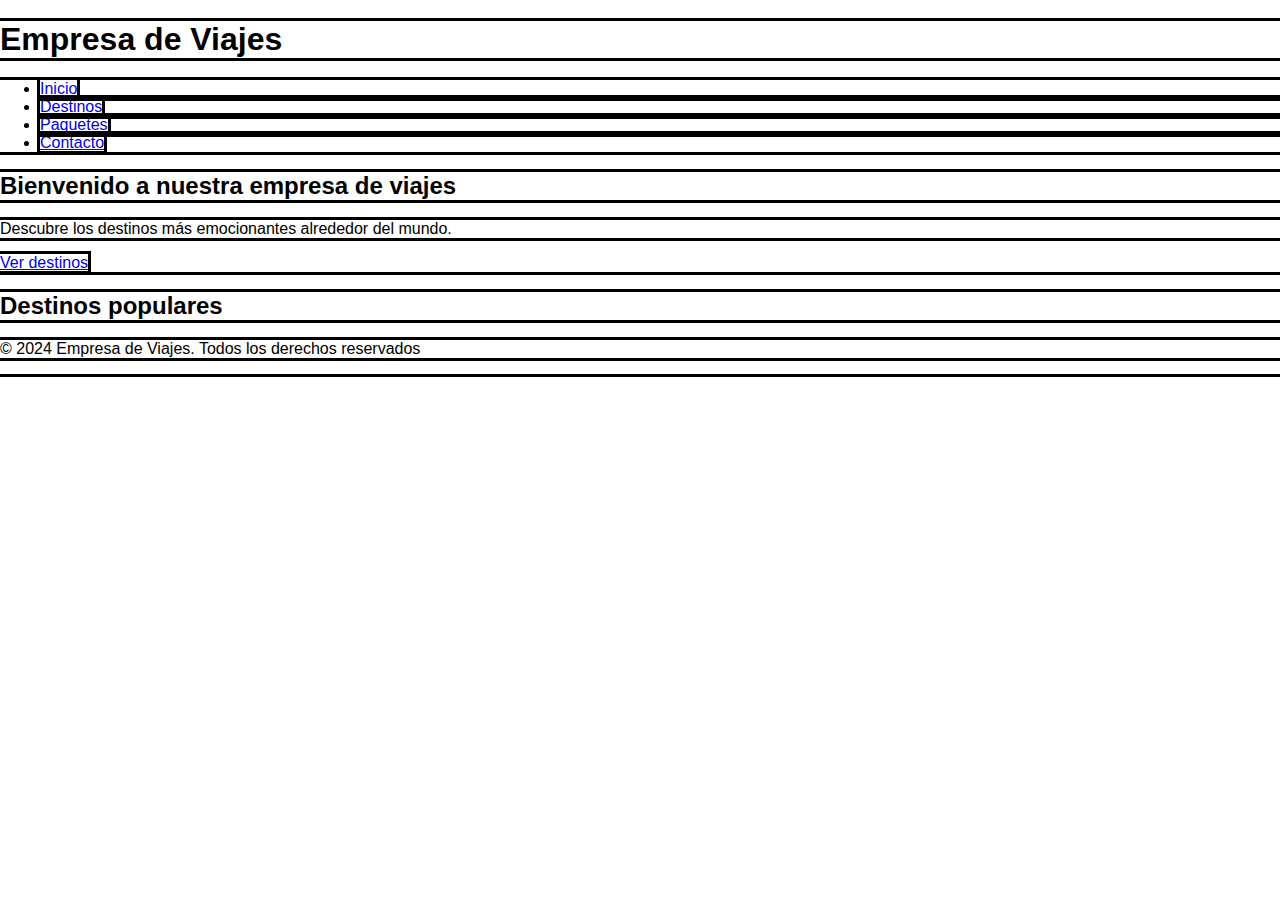
==== CSS/01_Pagina_de_viajes/index.html @ 2318fc4b "ok" ====
<!DOCTYPE html>
<html lang="es">
    <head>
        <title>Empresa de Viajes</title>
        <link rel="stylesheet" href="styles/style.css">
    </head>
    <body>
        <header>
            <div>
                <h1>Empresa de Viajes</h1>
                <nav>
                    <ul>
                        <li><a href="#">Inicio</a></li>
                        <li><a href="#">Destinos</a></li>
                        <li><a href="#">Paquetes</a></li>
                        <li><a href="#">Contacto</a></li>
                    </ul>
                </nav>
            </div>
        </header>
<!--Esta es la sección del banner-->
        <section>
            <div>
                <h2>Bienvenido a nuestra empresa de viajes</h2>
                <p>Descubre los destinos más emocionantes alrededor del mundo.</p>
                <a href="#">Ver destinos</a>
            </div>
        </section>
<!--Aqui viene una sección de destinos populares-->
        <section>
            <div>
                <h2>Destinos populares</h2>
                <!--Puedes agregar muchos elementos aqui-->
            </div>
        </section>
<!--Aqui va el pie de pagina-->
        <footer>
            <div>
                <p>&copy; 2024 Empresa de Viajes. Todos los derechos reservados</p>
            </div>
        </footer>
    </body>
</html>
---- CSS/01_Pagina_de_viajes/styles/style.css ----
/* Estilos de pagina de viajes */
*{
    outline: solid black;
}

body { /* Selección de body */
font-family:Arial, sans-serif ; /* Cambia tipografia */
margin: 0; /* Elimina todo el margen por defecto */
padding: 0; /* Elimina todo el relleno de los elementos */
}
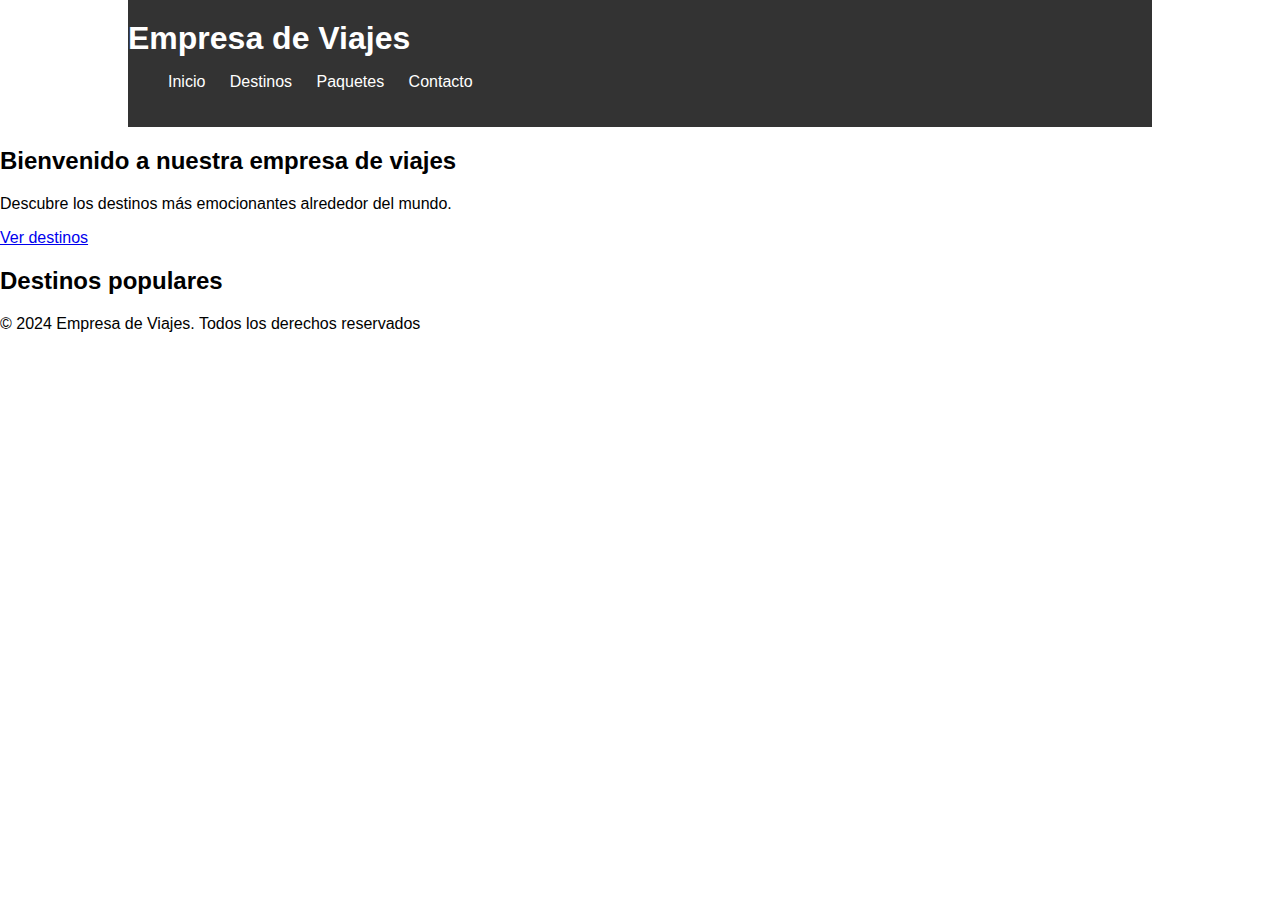
==== commit fe619758: "ok" ====
--- a/CSS/01_Pagina_de_viajes/index.html
+++ b/CSS/01_Pagina_de_viajes/index.html
@@ -5,7 +5,7 @@
         <link rel="stylesheet" href="styles/style.css">
     </head>
     <body>
-        <header>
+        <header class="container">
             <div>
                 <h1>Empresa de Viajes</h1>
                 <nav>
--- a/CSS/01_Pagina_de_viajes/styles/style.css
+++ b/CSS/01_Pagina_de_viajes/styles/style.css
@@ -1,10 +1,35 @@
-/* Estilos de pagina de viajes */
+/* Estilos de pagina de viajes 
 *{
     outline: solid black;
 }
-
+*/
 body { /* Selección de body */
 font-family:Arial, sans-serif ; /* Cambia tipografia */
 margin: 0; /* Elimina todo el margen por defecto */
 padding: 0; /* Elimina todo el relleno de los elementos */
+}
+/* Aca viene el estilo de una clase container */
+.container{
+    width: 80%; /* Establece el ancho del contenedor en un 80% */
+    margin: 0 auto; /* Centra horizontalmente el contenedor */
+}
+/* Estilo de encabezado */
+header{
+    background-color: #333; /* Establece el color de fondo */
+    color: #fff; /* Establece el color del texto */
+    padding: 20px 0; /* Añade relleno superior e inferior */
+}
+
+header h1{
+    margin: 0; /* elimina el margen por defecto del titulo */
+}
+/* Estilo de elemento de lista */
+nav ul li{
+    display: inline; /* Alinea los elementos */
+    margin-right: 20px; /* Margen hacia la derecha */
+}
+/* Estilo a elementos de vinculo ancla de navegación */
+nav ul li a{
+    color: #fff; /* Color a elemento Anchor */
+    text-decoration: none; /* Quita subrayado de enlace */
 }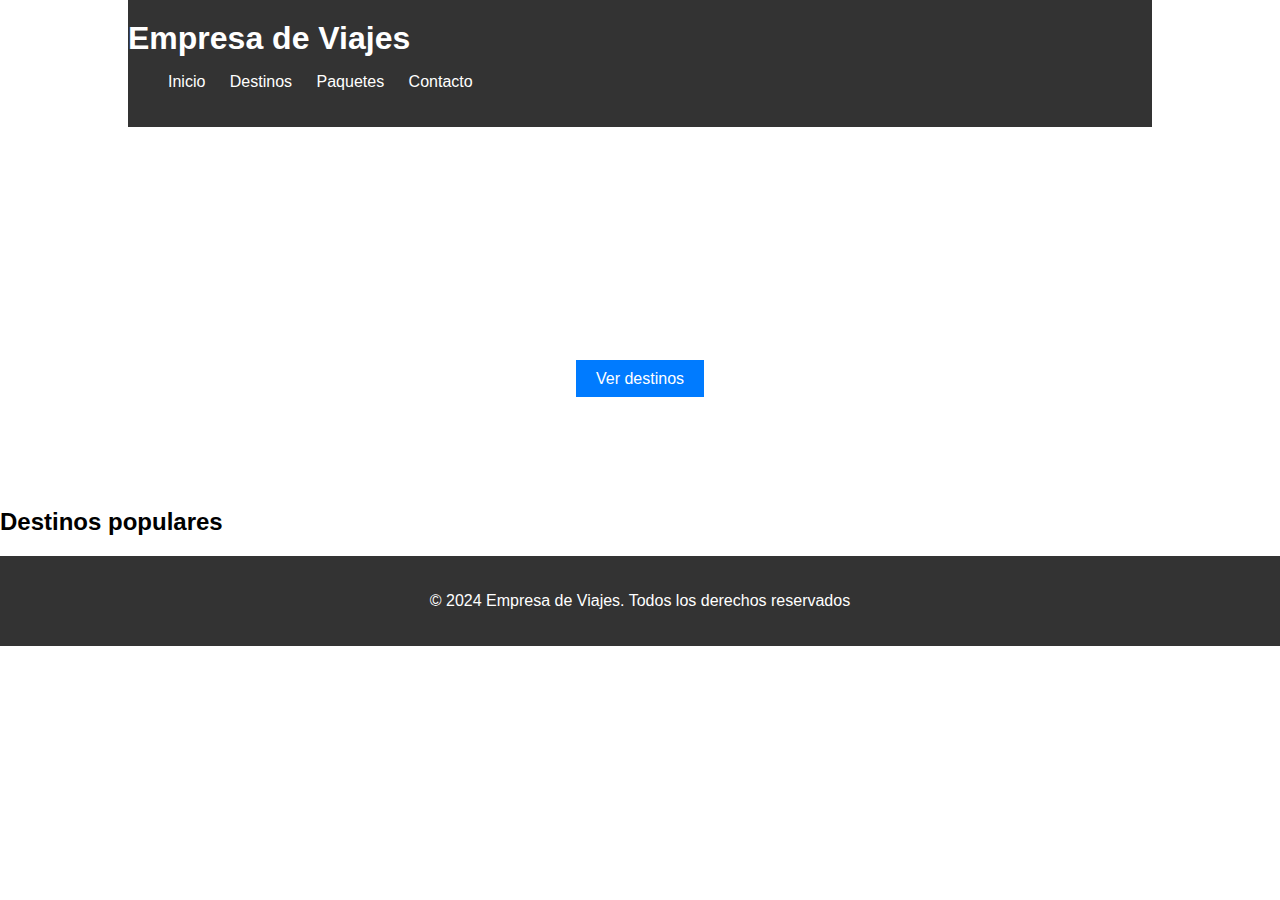
==== commit 8db01c0a: "ok" ====
--- a/CSS/01_Pagina_de_viajes/index.html
+++ b/CSS/01_Pagina_de_viajes/index.html
@@ -19,11 +19,11 @@
             </div>
         </header>
 <!--Esta es la sección del banner-->
-        <section>
+        <section id="banner">
             <div>
                 <h2>Bienvenido a nuestra empresa de viajes</h2>
                 <p>Descubre los destinos más emocionantes alrededor del mundo.</p>
-                <a href="#">Ver destinos</a>
+                <a class="btn" href="#">Ver destinos</a>
             </div>
         </section>
 <!--Aqui viene una sección de destinos populares-->
--- a/CSS/01_Pagina_de_viajes/styles/style.css
+++ b/CSS/01_Pagina_de_viajes/styles/style.css
@@ -32,4 +32,40 @@
 nav ul li a{
     color: #fff; /* Color a elemento Anchor */
     text-decoration: none; /* Quita subrayado de enlace */
+}
+
+section{
+    padding: 40x; /* Añade relleno superior e inferior */
+}
+
+#banner{
+    background-image: url('https://via.placeholder.com/1500x500'); /*Establece la imagen de fondo del banner */
+    background-size: cover; /* Ajusta la imagen al area del banner */
+    color: #fff; /* Establece color del texto */
+    text-align: center; /* Centra el texto del banner */
+    padding: 100px 0; /* Define relleno superior e inferior */
+}
+#banner h2{
+    font-size: 36px; /* Establece tamaño de  he*/
+}
+#banner p{
+    font-size: 18px; /* Establece tamaño de p */
+    margin-bottom: 20px; /* Define margen inferior */
+}
+
+.btn{
+    background-color: #007bff; /* Color fondo boton */
+    color: #fff; /* Color del texto del boton */
+    padding: 10px 20px; /* Relleno del boton */
+    text-decoration: none; /* Decoración en enlace */
+}
+/* Estilo cuando pasa puntero sobre el boton */
+.btn:hover{
+    background-color: #0056b3;
+}
+footer{
+    background-color: #333;
+    color: #fff;
+    text-align: center;
+    padding: 20px 0;
 }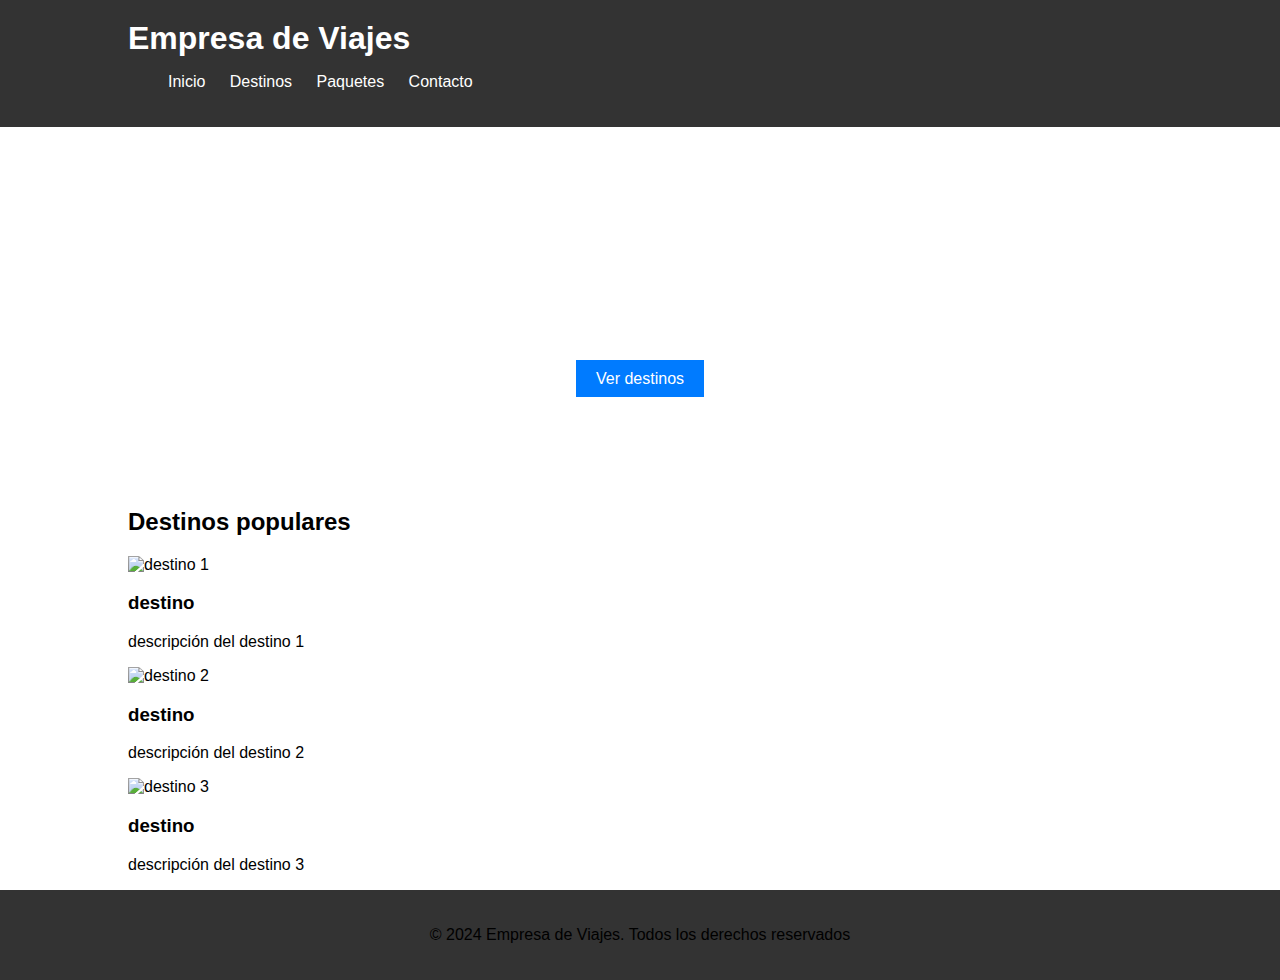
==== commit 4abf92d1: "ok" ====
--- a/CSS/01_Pagina_de_viajes/index.html
+++ b/CSS/01_Pagina_de_viajes/index.html
@@ -5,8 +5,8 @@
         <link rel="stylesheet" href="styles/style.css">
     </head>
     <body>
-        <header class="container">
-            <div>
+        <header>
+            <div class="container">
                 <h1>Empresa de Viajes</h1>
                 <nav>
                     <ul>
@@ -27,9 +27,26 @@
             </div>
         </section>
 <!--Aqui viene una sección de destinos populares-->
-        <section>
-            <div>
+        <section id="destinos">
+            <div class="container">
                 <h2>Destinos populares</h2>
+                <div class="destinos-container">
+                    <div class="destino">
+                        <img src="https://via.placeholder.com/300" alt="destino 1">
+                        <h3>destino</h3>
+                        <p>descripción del destino 1</p>
+                    </div>
+                    <div class="destino">
+                        <img src="https://via.placeholder.com/300" alt="destino 2">
+                        <h3>destino</h3>
+                        <p>descripción del destino 2</p>
+                    </div>
+                    <div class="destino">
+                        <img src="https://via.placeholder.com/300" alt="destino 3">
+                        <h3>destino</h3>
+                        <p>descripción del destino 3</p>
+                    </div>
+            </div>
                 <!--Puedes agregar muchos elementos aqui-->
             </div>
         </section>
--- a/CSS/01_Pagina_de_viajes/styles/style.css
+++ b/CSS/01_Pagina_de_viajes/styles/style.css
@@ -61,11 +61,16 @@
 }
 /* Estilo cuando pasa puntero sobre el boton */
 .btn:hover{
-    background-color: #0056b3;
+    background-color: #0056b3; /* Establece el color del fondo en el hover boton */
+}
+
+.destinos-container{
+}
+.destino{
+    width: calc(33.33% - 20px); /* Establece el ancho de cada destino menos el espacio entre los destinos */
 }
 footer{
-    background-color: #333;
-    color: #fff;
-    text-align: center;
-    padding: 20px 0;
+    background-color: #333; /* Establece color de fondo de footer */
+    text-align: center; /* Establece color de texto de footer */
+    padding: 20px 0; /* Añade relleno superior e inferior */
 }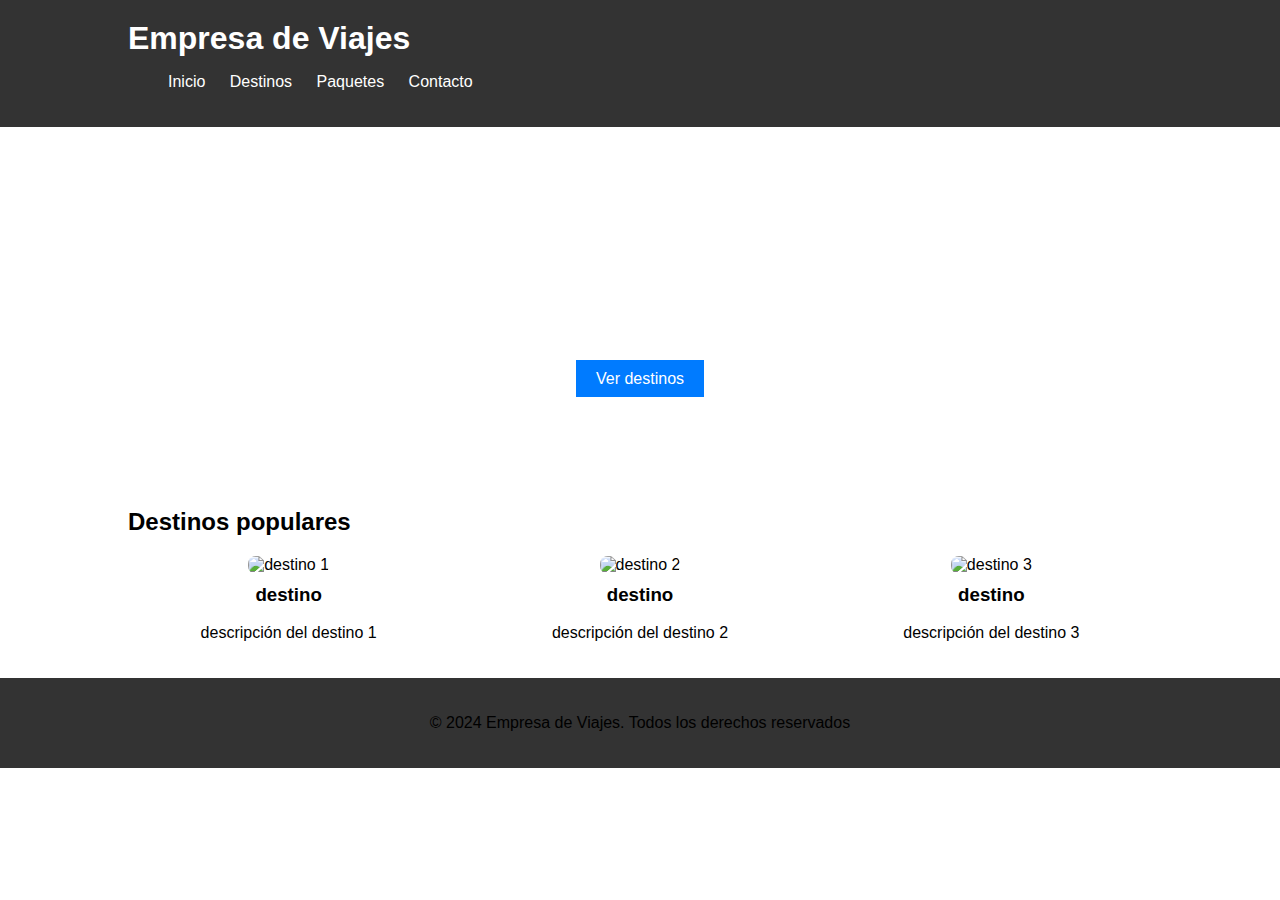
==== commit b1559bac: "ok" ====
--- a/CSS/01_Pagina_de_viajes/index.html
+++ b/CSS/01_Pagina_de_viajes/index.html
@@ -13,7 +13,7 @@
                         <li><a href="#">Inicio</a></li>
                         <li><a href="#">Destinos</a></li>
                         <li><a href="#">Paquetes</a></li>
-                        <li><a href="#">Contacto</a></li>
+                        <li><a href="contacto.html">Contacto</a></li>
                     </ul>
                 </nav>
             </div>
--- a/CSS/01_Pagina_de_viajes/styles/style.css
+++ b/CSS/01_Pagina_de_viajes/styles/style.css
@@ -65,12 +65,62 @@
 }
 
 .destinos-container{
+    display: flex; /* Utiliza flexbox para alinear elementos */
+    justify-content: space-between; /* Distribuye uniformemente los elementos */
+    flex-wrap: wrap; /* Si los elementos no caben en la misma linea, agrega una nueva linea con estos elementos extra */
 }
 .destino{
     width: calc(33.33% - 20px); /* Establece el ancho de cada destino menos el espacio entre los destinos */
+    margin-bottom: 20px; /* Define el margen inferior */
+    text-align: center; /* Centra el texto */
+}
+
+.destino img{
+    width: 100%; /* Establece el ancho de la imagen ajustandola al espacio que la contiene */
+    border-radius: 8px; /* Agrega esquinas redondeadas */
+}
+.destino h3{
+    margin-top: 10px; /* Agrega distancia entre imagen y h3 */
+}
+.destino p{
+    margin-top: 10px; /* Agrega distancia superior entre h3 y p */
 }
 footer{
     background-color: #333; /* Establece color de fondo de footer */
     text-align: center; /* Establece color de texto de footer */
     padding: 20px 0; /* Añade relleno superior e inferior */
-}+}
+
+/* Aca va el estilo del formulario de contacto */
+
+#contacto{
+    padding: 40px 0; 
+}
+#contacto.container{
+    text-align: center;
+}
+#contacto h2{
+    margin-bottom: 20px;
+}
+#contacto form{
+    max-width: 500px; /* Establece el ancho maximo del elemento formulario */
+    margin: 0 auto; /* Centra horizontalmente dentro del contenedor */
+    padding: 20px;
+    background-color: beige;
+    border-radius: 8px;
+    box-shadow: 0 0 10px rgba(0, 0, 0, 1); /* Establece una sombra alrededor del formulario */
+}
+#contacto label{
+    display: block; /* Etiquetas en bloques */
+    margin-bottom: 10px;
+    font-weight: bold; /* Establece fuente en negrita */
+}
+#contacto input, #contacto textarea{
+    resize: vertical; /* Permite redimensionar el area del texto verticalmente */
+    width: 100%;
+    padding: 10px;
+    margin-bottom: 20px;
+    border: 1px solid #fff;
+    border-radius: 5px;
+    box-sizing: border-box; /* Incluye el padding y el borde del ancho dentro del elemento que lo contiene */
+}
